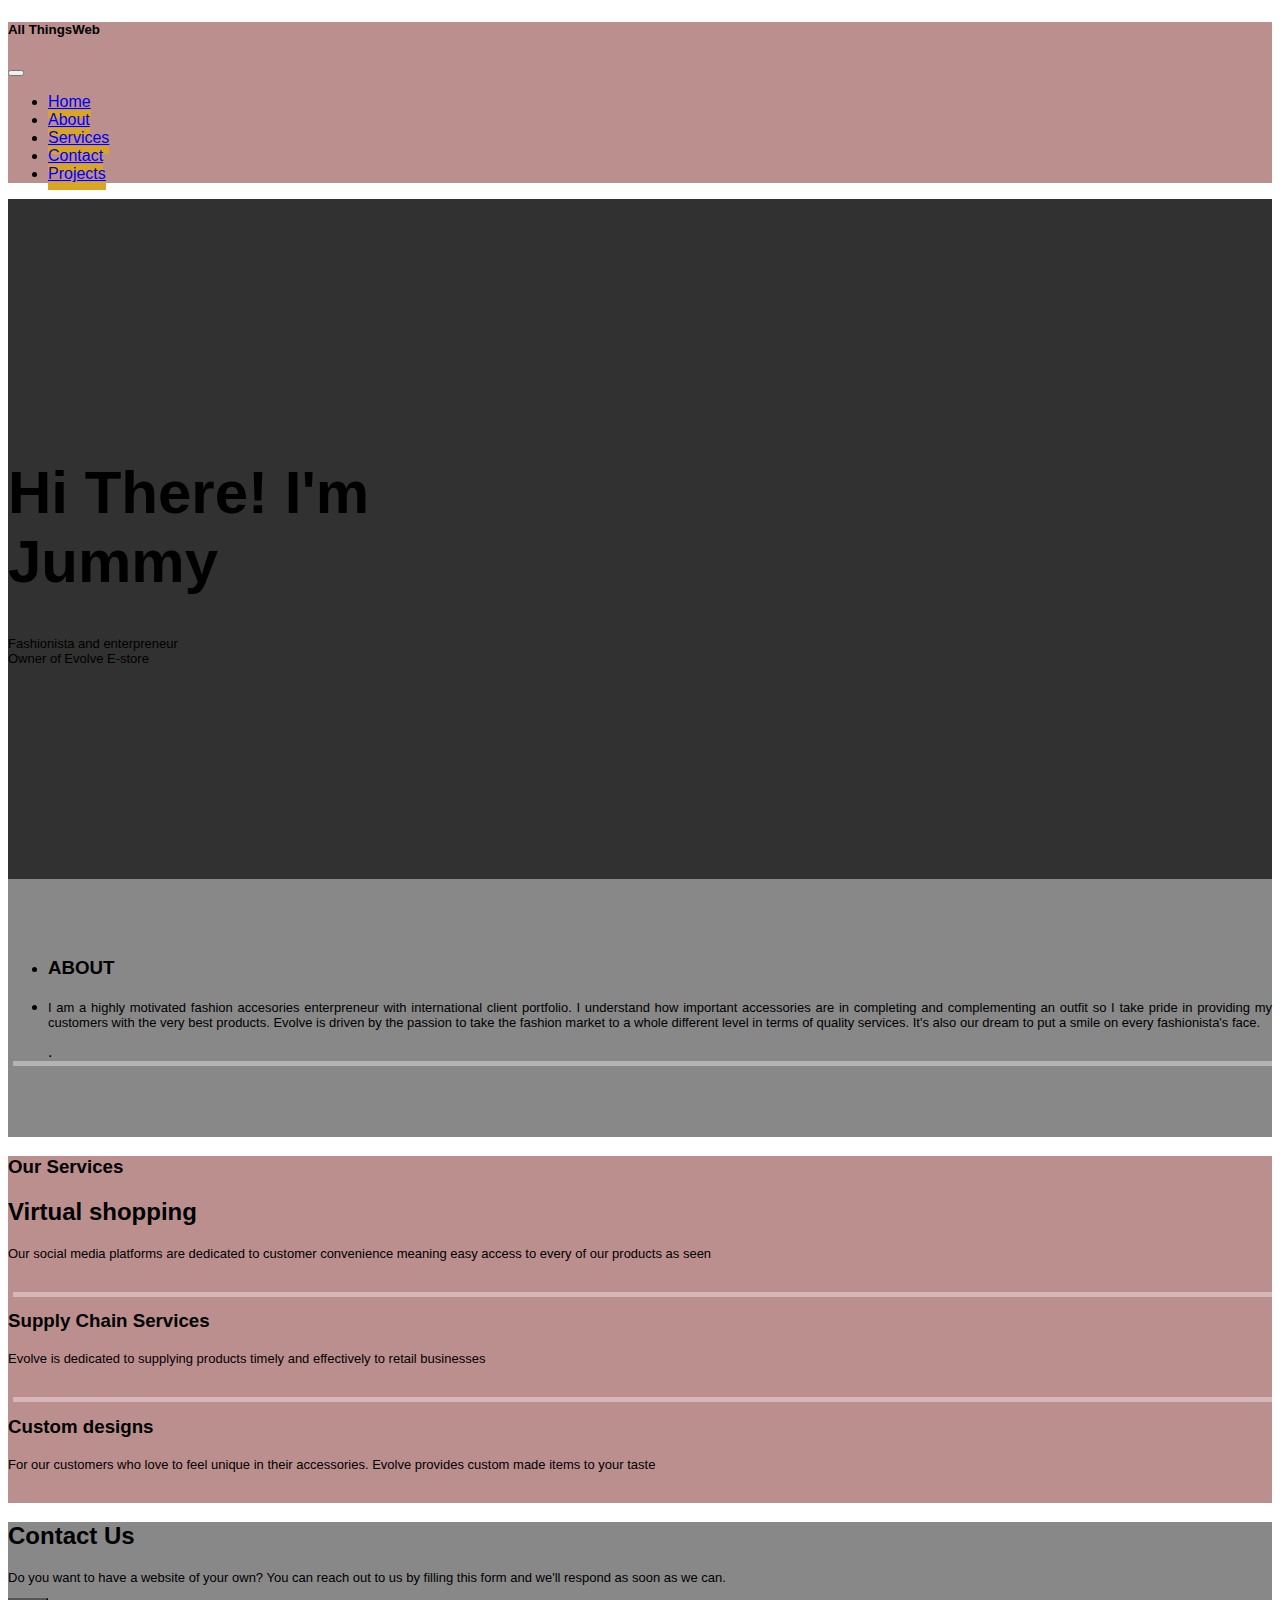
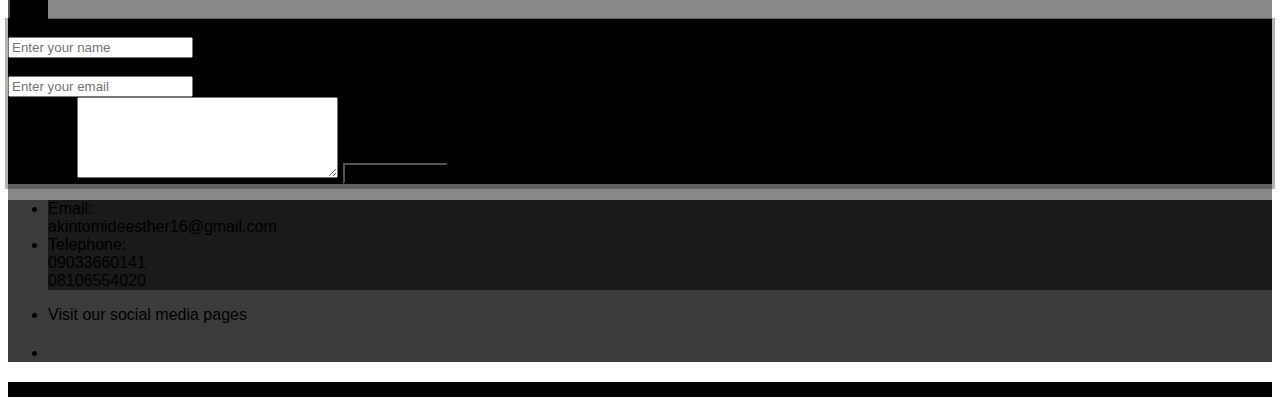
==== index.html @ da934c18 "Add files via upload" ====
<!DOCTYPE html>
<html lang="en">

<head>
    <meta charset="UTF-8">
    <meta http-equiv="X-UA-Compatible" content="IE=edge">
    <meta name="viewport" content="width=device-width, initial-scale=1.0">
    <title>My Portfolio Website</title>
    <link rel="stylesheet" href="css/bootstrap.css">
    <link rel="stylesheet" href="css/bootstrapicon.css">
    <link rel="stylesheet" href="style.css">
    <script src="js/bootstrap.js"></script>
</head>

<body>
    <!-- Navbar -->
    <nav class="navbar navbar-expand-lg p-2 navbar-dark text-warning fixed-top" id="navbar">
        <div class="container ">
            <h5 class="nav-brand"><span class="text-light">All</span> Things<span class="text-light">Web</span></h5>
            <button class="navbar-toggler" type="button" data-bs-toggle="collapse" data-bs-target="#mynav">
                <span class="navbar-toggler-icon fs-6"></span>
            </button>

            <div class="collapse navbar-collapse" id="mynav">
                <ul class="navbar-nav ms-auto fs-6">
                    <li class="nav-item px-4"><a href="#" class="nav-link active text-light hover px-3">Home</a></li>
                    <li class="nav-item px-4"><a href="#about" class="nav-link text-light hover px-3">About</a></li>
                    <li class="nav-item px-4"><a href="#services" class="nav-link text-light hover px-3">Services</a>
                    </li>
                    <li class="nav-item px-4"><a href="#contact" class="nav-link text-light hover px-3">Contact</a></li>
                    <li class="nav-item px-4"><a href="#" class="nav-link disabled text-light hover px-3">Projects</a>
                    </li>
                </ul>
            </div>
        </div>
    </nav>

    <!-- Home -->
    <section class="home2">
        <section class="p-5  text-light text-center align-items-center home" id="home">
            <div class="container ">
                <div class="row align-items-center p-5 text-center">
                    <div class="col-lg-6 align-items-center text-center">
                        <img src="img/jummy.jpeg" alt="" class="w-50 image-fluid rounded-circle img">
                    </div>
                    <div class="col-lg-6 align-items-center text-center text-lg-start pt-3 pb-3 ">
                        <h1 class="fw-bold h1" id="reduce" style="font-size: 60px;"><span class="text-warning h6">Hi
                                There! I'm</span><br> Jummy <br> </h1>
                        <p class="text-warning h6">Fashionista and enterpreneur <br> Owner of Evolve E-store</p>
                    </div>
                </div>

            </div>
        </section>
    </section>

    <!-- About -->
    <section id="about">
        <div class="container-fluid " style="background-color: rgba(2, 2, 2, 0.471);  padding: 60px 0 !important;">
            <div class=" pb-5">
                <div class=" align-items-center p-5">
                    <div class="p-md-5 align-items-center">
                        <ul class="list-group list-group-flush p-md-5 rounded " id="shadow">
                            <li class="list-group-item">
                                <h3 class="text-center m-5 fs-lg-1">ABOUT</h3>
                            </li>
                            <li class="list-group-item pt-5 p-md-5 " id="text">
                                <p>I am a highly motivated fashion accesories enterpreneur with international client portfolio. I understand how important accessories are in completing and complementing an outfit so I take pride in providing my customers with the very best products. Evolve is driven
                                  by the passion to take the fashion market to a whole different level in terms of quality services. It's also our dream to put a smile on every fashionista's face. </p>.
                            </li>
                        </ul>
                    </div>
                </div>
            </div>
        </div>


    </section>
    <!-- what we offer -->

    <section class=" pt-1 pb-3" style="background-color: rosybrown;">
        <div class="container p-5 mb-5 " id="services">
            <div class="container ">
                <h3 class="text-center text-white px-2 pb-2">Our Services</h3>

            </div>
            <div class="row g-4">
                <div class=" col-lg-4">
                    <div class="card bg-white rounded " id="shadow">
                        <div class="card-body text-center">
                            <h2 class="card-title text-warning fs-5">Virtual shopping</h2>
                            <p> Our social media platforms are dedicated to customer convenience meaning easy access to every of our products as seen
                            </p>
                            <img src="img/fa picture 8.jpg" class="w-50 mb-3 image-fluid" alt="" srcset="">


                        </div>
                    </div>
                </div>
                <div class=" col-lg-4">
                    <div class="card bg-light rounded" id="shadow">
                        <div class="card-body text-center">
                            <h3 class="card-title text-warning fs-5">Supply Chain Services</h3>
                            <p>Evolve is dedicated to supplying products timely and effectively to retail businesses </p>
                            <img src="img/fa15.jpg" class="w-50  mb-3 image-fluid" alt="" srcset="">


                        </div>
                    </div>
                </div>
                <div class="col-lg-4">
                    <div class="card bg-white rounded " id="shadow">
                        <div class="card-body text-center">
                            <h3 class="card-title text-warning fs-5">Custom designs</h3>
                            <p> For our customers who love to feel unique in their accessories. Evolve provides custom made items to your taste </p>
                            <img src="img/fa41.jpg" class=" mb-3 w-50 image-fluid" alt="" srcset="">


                        </div>
                    </div>
                </div>
            </div>

        </div>
    </section>

    <!-- contact us -->

    <section class=" align-items-end" id="contact"
        style="background-image:url(./img/FA\ picture\ 2.jpg); background-repeat: no-repeat; background-size: cover;">
        <div class="container-fluid  p-md-5 px-4 py-5  align-items-center"
            style="background-color:rgba(2, 2, 2, 0.471) ;">
            <div class="row g-4 p-4">


                <div class="col-md-8">
                    <div class="card bg-white rounded  ">

                        <div class="  card-body p-md-5 p-2 ">
                            <h2 class="card-title text-center">Contact Us</h2>
                            <p>Do you want to have a website of your own? You can reach out to us by filling this form
                                and
                                we'll respond as soon as we can.</p>
                                
                                <button type="" class="btn btn-dark text-light fw-bold mt-3 fs-6 add m-3" onclick="showMore()"
                                style="box-shadow: 0px 5px 0px px rgba(245, 245, 245, 0.893)!important; background-color: black;">Add
                            </button>
                            <div class="card rounded p-3  text-light my-2"
                                style="background-color: black;  box-shadow: 0px 2px 0px 3px rgba(0, 0, 0, 0.293);">
                                <form action="" class="fs-6">




                                    <div class="d-lg-flex align-items-center justify-content-between">
                                        <div>
                                            <label for="">Name</label>
                                            <div class="input-group py-1">
                                                <input type="text" class="form-control px-2 fs-6 "
                                                    placeholder="Enter your name">
                                            </div>

                                        </div>
                                        <div>
                                            <label for="">Email</label>
                                            <div class="input-group py-1">
                                                <input type="email" class="form-control px-2 fs-6"
                                                    placeholder="Enter your email">
                                            </div>

                                        </div>
                                    </div>
                                    <label class="pt-3">Message</label>
                                    <textarea name="" id="" cols="30" rows="5" class="form-control px-3 fs-6"
                                        placeholder="Type your message">

                                    </textarea>
                                    <button type="submit" class="btn btn-dark text-light fw-bold mt-3 fs-6"
                                        style="box-shadow: 0px 5px 0px px rgba(245, 245, 245, 0.893)!important; background-color: black;">Send
                                        Message
                                    </button>
                                   

                                   
                                    
                                    
                                </form>
                            </div>
                            <div id="createHere">

                            </div>
                        </div>

                    </div>
                </div>
                <div class="col-md-4 rounded"
                    style="background-image:url(./img/FA\ picture\ 4.jpg); background-repeat:no-repeat; background-size:cover;">
                    <div class="container-fluid text-center p-2 my-5" style="background-color: rgba(2, 2, 2, 0.571);">
                        <ul class="list-group list-group-flush">
                            <li class="list-group-item text-light fs-6"
                                style="background-color:rgba(2, 2, 2, 0.571) !important;">
                                <span class="fw-bold ">Email: </span> <br> <i class="bi bi-inbox text-danger"></i>
                                akintomideesther16@gmail.com
                            </li>
                            <li class="list-group-item text-light fs-6"
                                style="background-color:rgba(2, 2, 2, 0.571) !important;">
                                <span class="fw-bold ">Telephone: </span><br> <span class="px-2"> <i
                                        class="bi bi-telephone text-success"> </i>  09033660141 </span> <br> <i
                                    class="bi bi-whatsapp text-success"> </i>  08106554020
                            </li>


                        </ul>
                        <ul class="list-group list-group-flush rounded text-center mt-5">
                            <li class="list-group-item text-dark fw-bold bg-light fs-6">
                                Visit our social media pages
                            </li>
                            <li class="list-group-item  bg-light">
                                <h2 class="bg-white rounded py-2 px-3 d-flex justify-content-between "><a class=""
                                        href="https://www.facebook.com/profile.php?id=100073793852231" target="_blank"><i
                                            class="bi bi-facebook  "></i></a> <a
                                        href="https://instagram.com/invites/contact/?i=13flcqoh1bovv&utm_content=nzzvrnz" target="_blank"><i
                                            class="bi bi-instagram" style="color:purple ;"></i></a> <a
                                        href="https://twitter.com/Justjummy_1?t=VDemunW-vaJtETDIJoOmrg&s=09" target="_blank"><i
                                            class="bi bi-twitter "></i></a> <a href="#"><i
                                            class="bi bi-linkedin text-dark" target="_blank"></i></a></h2>
                            </li>


                        </ul>
                    </div>
                </div>
            </div>
        </div>

    </section>
    <footer class="p-1  " style="background-color: black;">
        <p class="text-center text-light text-align-center pt-2">Copyright &copy; AllThingsWeb 2022</p>
    </footer>
    <script>
          var newForm = (` <div class="row remove"><div class="col-9"></div> <div class="col-3 text-end"> <button type="" class="btn btn-dark text-light fw-bold mt-3 fs-6 remove m-2" onclick="removeForm()"
                                style="box-shadow: 0px 5px 0px px rgba(245, 245, 245, 0.893)!important; background-color: black;">Remove
                            </button></div></div>
                             <div class="card rounded p-3 my-3 text-light" style="background-color: black;  box-shadow: 0px 2px 0px 3px rgba(0, 0, 0, 0.293);">
                                <form action="" class="fs-6">


                                    


                                    <div class="d-lg-flex align-items-center justify-content-between">
                                        <div>
                                            <label for="">Name</label>
                                            <div class="input-group py-1">
                                                <input type="text" class="form-control px-2 fs-6 "
                                                    placeholder="Enter your name">
                                            </div>

                                        </div>
                                        <div>
                                            <label for="">Email</label>
                                            <div class="input-group py-1">
                                                <input type="email" class="form-control px-2 fs-6"
                                                    placeholder="Enter your email">
                                            </div>

                                        </div>
                                    </div>
                                    <label class="pt-3">Message</label>
                                    <textarea name="" id="" cols="30" rows="5" class="form-control px-3 fs-6"
                                        placeholder="Type your message">

                                    </textarea>
                                    <button type="submit" class="btn btn-dark text-light fw-bold mt-3 fs-6"
                                        style="box-shadow: 0px 5px 0px px rgba(245, 245, 245, 0.893)!important; background-color: black;">Send
                                        Message
                                    </button>
                                   

                                   
                                    
                                    
                                </form>
                            </div> `);
        function showMore() {
           
          
    document.getElementById("createHere").innerHTML += newForm ;
        }
        function removeForm(){
            document.getElementById("createHere").innerHTML = this.remove(".remove");
        }
    </script>
</body>

</html>
---- style.css ----
body{
    font-family:Arial, Helvetica, sans-serif; 
    
}
.home2{
    background-image: url(img/fa\ picture\ 12.jpg) ;
    background-repeat: no-repeat; 
    background-size: cover;
}
#navbar{
    background-color: rosybrown;
}
.hover{
    border-bottom: 8px solid goldenrod;
}

.home{
   padding: 160px 0 !important;
   background-color:rgba(0, 0, 0, 0.808) ; 
   height: 150%;
}
img{
    max-width: 90%;
}

#about{
    background-image:url(img/fa33.jpg); 
    background-size: contain;
    /* background-color: aliceblue; */
}
#text{
    text-align: justify !important;
}
@media (max-width:768px ) {
    .home{
        margin-top: 0px;
    }
    #reduce{
        font-size: 40px !important;
    }
    
   

}

@media (max-width:990px ) and (min-width:768px) {
    
    .home{
        margin-top: 0px;
    }
    #reduce{
        font-size: 50px !important;
    }
    .img{
        width: 30% !important;
    }
   

}
@media (min-width:800px)  {
    .home{
        padding: 230px 0px !important;
    }
   

}
@media (min-width:1000px)   {
    .home{
        padding: 150px 0px !important;
    }
   

}
#shadow{
    box-shadow: 5px 5px 0px 0px rgba(255, 255, 255, 0.363);
}
p {
    font-size: 13px;
}
@media (min-width:1200px)  {
    .home{
        padding: 200px 0px !important;
    }
   

}
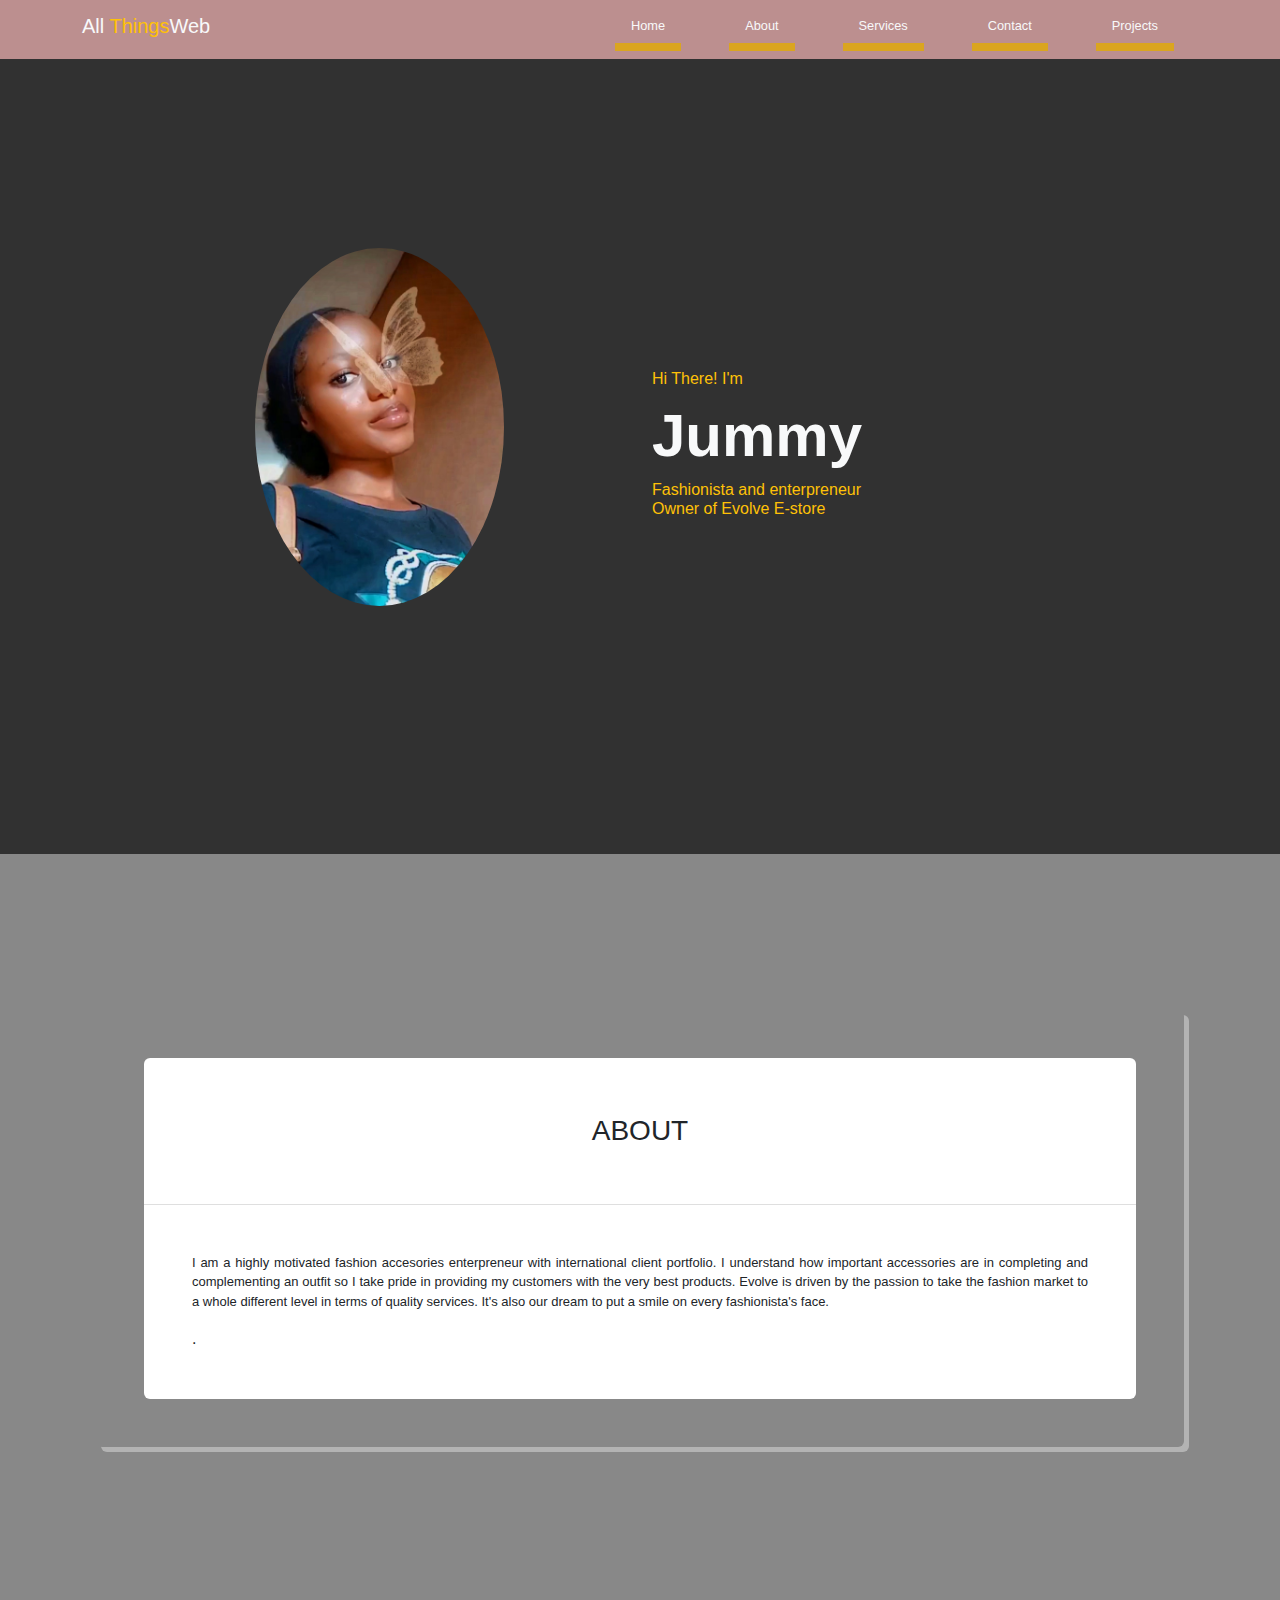
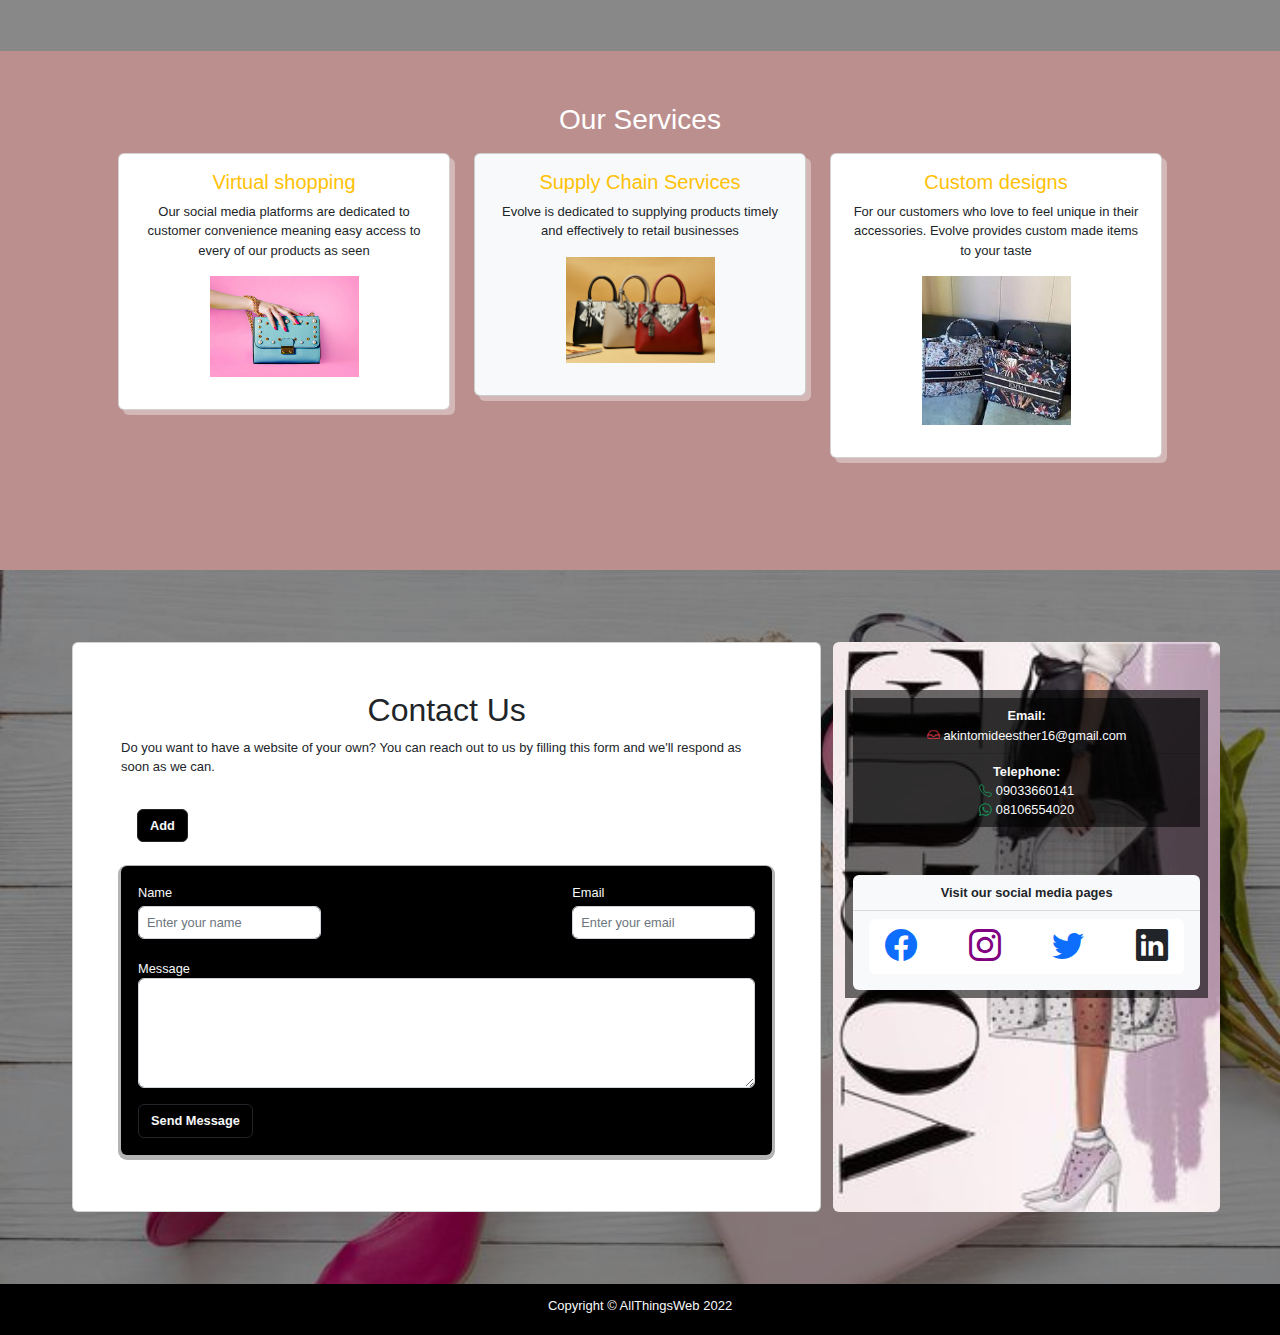
==== commit 58583582: "Update index.html" ====
--- a/index.html
+++ b/index.html
@@ -6,10 +6,10 @@
     <meta http-equiv="X-UA-Compatible" content="IE=edge">
     <meta name="viewport" content="width=device-width, initial-scale=1.0">
     <title>My Portfolio Website</title>
-    <link rel="stylesheet" href="css/bootstrap.css">
-    <link rel="stylesheet" href="css/bootstrapicon.css">
+    <link rel="stylesheet" href="bootstrap.css">
+    <link rel="stylesheet" href="bootstrapicon.css">
     <link rel="stylesheet" href="style.css">
-    <script src="js/bootstrap.js"></script>
+    <script src="bootstrap.js"></script>
 </head>
 
 <body>
@@ -41,7 +41,7 @@
             <div class="container ">
                 <div class="row align-items-center p-5 text-center">
                     <div class="col-lg-6 align-items-center text-center">
-                        <img src="img/jummy.jpeg" alt="" class="w-50 image-fluid rounded-circle img">
+                        <img src="jummy.jpeg" alt="" class="w-50 image-fluid rounded-circle img">
                     </div>
                     <div class="col-lg-6 align-items-center text-center text-lg-start pt-3 pb-3 ">
                         <h1 class="fw-bold h1" id="reduce" style="font-size: 60px;"><span class="text-warning h6">Hi
@@ -91,7 +91,7 @@
                             <h2 class="card-title text-warning fs-5">Virtual shopping</h2>
                             <p> Our social media platforms are dedicated to customer convenience meaning easy access to every of our products as seen
                             </p>
-                            <img src="img/fa picture 8.jpg" class="w-50 mb-3 image-fluid" alt="" srcset="">
+                            <img src="fa picture 8.jpg" class="w-50 mb-3 image-fluid" alt="" srcset="">
 
 
                         </div>
@@ -102,7 +102,7 @@
                         <div class="card-body text-center">
                             <h3 class="card-title text-warning fs-5">Supply Chain Services</h3>
                             <p>Evolve is dedicated to supplying products timely and effectively to retail businesses </p>
-                            <img src="img/fa15.jpg" class="w-50  mb-3 image-fluid" alt="" srcset="">
+                            <img src="fa15.jpg" class="w-50  mb-3 image-fluid" alt="" srcset="">
 
 
                         </div>
@@ -113,7 +113,7 @@
                         <div class="card-body text-center">
                             <h3 class="card-title text-warning fs-5">Custom designs</h3>
                             <p> For our customers who love to feel unique in their accessories. Evolve provides custom made items to your taste </p>
-                            <img src="img/fa41.jpg" class=" mb-3 w-50 image-fluid" alt="" srcset="">
+                            <img src="fa41.jpg" class=" mb-3 w-50 image-fluid" alt="" srcset="">
 
 
                         </div>
@@ -127,7 +127,7 @@
     <!-- contact us -->
 
     <section class=" align-items-end" id="contact"
-        style="background-image:url(./img/FA\ picture\ 2.jpg); background-repeat: no-repeat; background-size: cover;">
+        style="background-image:url(FA\ picture\ 2.jpg); background-repeat: no-repeat; background-size: cover;">
         <div class="container-fluid  p-md-5 px-4 py-5  align-items-center"
             style="background-color:rgba(2, 2, 2, 0.471) ;">
             <div class="row g-4 p-4">
@@ -194,7 +194,7 @@
                     </div>
                 </div>
                 <div class="col-md-4 rounded"
-                    style="background-image:url(./img/FA\ picture\ 4.jpg); background-repeat:no-repeat; background-size:cover;">
+                    style="background-image:url(FA\ picture\ 4.jpg); background-repeat:no-repeat; background-size:cover;">
                     <div class="container-fluid text-center p-2 my-5" style="background-color: rgba(2, 2, 2, 0.571);">
                         <ul class="list-group list-group-flush">
                             <li class="list-group-item text-light fs-6"
@@ -293,4 +293,4 @@
     </script>
 </body>
 
-</html>+</html>
--- a/bootstrapicon.css
+++ b/bootstrapicon.css
@@ -0,0 +1,1289 @@
+@import url("https://cdn.jsdelivr.net/npm/bootstrap-icons@1.3.0/font/bootstrap-icons.css");
+
+
+
+/* @font-face {
+    font-family: "bootstrap-icons";
+    src: url("./fonts/bootstrap-icons.woff?4601c71fb26c9277391ec80789bfde9c") format("woff"),
+  url("./fonts/bootstrap-icons.woff2?4601c71fb26c9277391ec80789bfde9c") format("woff2");
+  }
+  
+  [class^="bi-"]::before,
+  [class*=" bi-"]::before {
+    display: inline-block;
+    font-family: bootstrap-icons !important;
+    font-style: normal;
+    font-weight: normal !important;
+    font-variant: normal;
+    text-transform: none;
+    line-height: 1;
+    vertical-align: text-bottom;
+    -webkit-font-smoothing: antialiased;
+    -moz-osx-font-smoothing: grayscale;
+  }
+  
+  .bi-alarm-fill::before { content: "\f101"; }
+  .bi-alarm::before { content: "\f102"; }
+  .bi-align-bottom::before { content: "\f103"; }
+  .bi-align-center::before { content: "\f104"; }
+  .bi-align-end::before { content: "\f105"; }
+  .bi-align-middle::before { content: "\f106"; }
+  .bi-align-start::before { content: "\f107"; }
+  .bi-align-top::before { content: "\f108"; }
+  .bi-alt::before { content: "\f109"; }
+  .bi-app-indicator::before { content: "\f10a"; }
+  .bi-app::before { content: "\f10b"; }
+  .bi-archive-fill::before { content: "\f10c"; }
+  .bi-archive::before { content: "\f10d"; }
+  .bi-arrow-90deg-down::before { content: "\f10e"; }
+  .bi-arrow-90deg-left::before { content: "\f10f"; }
+  .bi-arrow-90deg-right::before { content: "\f110"; }
+  .bi-arrow-90deg-up::before { content: "\f111"; }
+  .bi-arrow-bar-down::before { content: "\f112"; }
+  .bi-arrow-bar-left::before { content: "\f113"; }
+  .bi-arrow-bar-right::before { content: "\f114"; }
+  .bi-arrow-bar-up::before { content: "\f115"; }
+  .bi-arrow-clockwise::before { content: "\f116"; }
+  .bi-arrow-counterclockwise::before { content: "\f117"; }
+  .bi-arrow-down-circle-fill::before { content: "\f118"; }
+  .bi-arrow-down-circle::before { content: "\f119"; }
+  .bi-arrow-down-left-circle-fill::before { content: "\f11a"; }
+  .bi-arrow-down-left-circle::before { content: "\f11b"; }
+  .bi-arrow-down-left-square-fill::before { content: "\f11c"; }
+  .bi-arrow-down-left-square::before { content: "\f11d"; }
+  .bi-arrow-down-left::before { content: "\f11e"; }
+  .bi-arrow-down-right-circle-fill::before { content: "\f11f"; }
+  .bi-arrow-down-right-circle::before { content: "\f120"; }
+  .bi-arrow-down-right-square-fill::before { content: "\f121"; }
+  .bi-arrow-down-right-square::before { content: "\f122"; }
+  .bi-arrow-down-right::before { content: "\f123"; }
+  .bi-arrow-down-short::before { content: "\f124"; }
+  .bi-arrow-down-square-fill::before { content: "\f125"; }
+  .bi-arrow-down-square::before { content: "\f126"; }
+  .bi-arrow-down-up::before { content: "\f127"; }
+  .bi-arrow-down::before { content: "\f128"; }
+  .bi-arrow-left-circle-fill::before { content: "\f129"; }
+  .bi-arrow-left-circle::before { content: "\f12a"; }
+  .bi-arrow-left-right::before { content: "\f12b"; }
+  .bi-arrow-left-short::before { content: "\f12c"; }
+  .bi-arrow-left-square-fill::before { content: "\f12d"; }
+  .bi-arrow-left-square::before { content: "\f12e"; }
+  .bi-arrow-left::before { content: "\f12f"; }
+  .bi-arrow-repeat::before { content: "\f130"; }
+  .bi-arrow-return-left::before { content: "\f131"; }
+  .bi-arrow-return-right::before { content: "\f132"; }
+  .bi-arrow-right-circle-fill::before { content: "\f133"; }
+  .bi-arrow-right-circle::before { content: "\f134"; }
+  .bi-arrow-right-short::before { content: "\f135"; }
+  .bi-arrow-right-square-fill::before { content: "\f136"; }
+  .bi-arrow-right-square::before { content: "\f137"; }
+  .bi-arrow-right::before { content: "\f138"; }
+  .bi-arrow-up-circle-fill::before { content: "\f139"; }
+  .bi-arrow-up-circle::before { content: "\f13a"; }
+  .bi-arrow-up-left-circle-fill::before { content: "\f13b"; }
+  .bi-arrow-up-left-circle::before { content: "\f13c"; }
+  .bi-arrow-up-left-square-fill::before { content: "\f13d"; }
+  .bi-arrow-up-left-square::before { content: "\f13e"; }
+  .bi-arrow-up-left::before { content: "\f13f"; }
+  .bi-arrow-up-right-circle-fill::before { content: "\f140"; }
+  .bi-arrow-up-right-circle::before { content: "\f141"; }
+  .bi-arrow-up-right-square-fill::before { content: "\f142"; }
+  .bi-arrow-up-right-square::before { content: "\f143"; }
+  .bi-arrow-up-right::before { content: "\f144"; }
+  .bi-arrow-up-short::before { content: "\f145"; }
+  .bi-arrow-up-square-fill::before { content: "\f146"; }
+  .bi-arrow-up-square::before { content: "\f147"; }
+  .bi-arrow-up::before { content: "\f148"; }
+  .bi-arrows-angle-contract::before { content: "\f149"; }
+  .bi-arrows-angle-expand::before { content: "\f14a"; }
+  .bi-arrows-collapse::before { content: "\f14b"; }
+  .bi-arrows-expand::before { content: "\f14c"; }
+  .bi-arrows-fullscreen::before { content: "\f14d"; }
+  .bi-arrows-move::before { content: "\f14e"; }
+  .bi-aspect-ratio-fill::before { content: "\f14f"; }
+  .bi-aspect-ratio::before { content: "\f150"; }
+  .bi-asterisk::before { content: "\f151"; }
+  .bi-at::before { content: "\f152"; }
+  .bi-award-fill::before { content: "\f153"; }
+  .bi-award::before { content: "\f154"; }
+  .bi-back::before { content: "\f155"; }
+  .bi-backspace-fill::before { content: "\f156"; }
+  .bi-backspace-reverse-fill::before { content: "\f157"; }
+  .bi-backspace-reverse::before { content: "\f158"; }
+  .bi-backspace::before { content: "\f159"; }
+  .bi-badge-3d-fill::before { content: "\f15a"; }
+  .bi-badge-3d::before { content: "\f15b"; }
+  .bi-badge-4k-fill::before { content: "\f15c"; }
+  .bi-badge-4k::before { content: "\f15d"; }
+  .bi-badge-8k-fill::before { content: "\f15e"; }
+  .bi-badge-8k::before { content: "\f15f"; }
+  .bi-badge-ad-fill::before { content: "\f160"; }
+  .bi-badge-ad::before { content: "\f161"; }
+  .bi-badge-ar-fill::before { content: "\f162"; }
+  .bi-badge-ar::before { content: "\f163"; }
+  .bi-badge-cc-fill::before { content: "\f164"; }
+  .bi-badge-cc::before { content: "\f165"; }
+  .bi-badge-hd-fill::before { content: "\f166"; }
+  .bi-badge-hd::before { content: "\f167"; }
+  .bi-badge-tm-fill::before { content: "\f168"; }
+  .bi-badge-tm::before { content: "\f169"; }
+  .bi-badge-vo-fill::before { content: "\f16a"; }
+  .bi-badge-vo::before { content: "\f16b"; }
+  .bi-badge-vr-fill::before { content: "\f16c"; }
+  .bi-badge-vr::before { content: "\f16d"; }
+  .bi-badge-wc-fill::before { content: "\f16e"; }
+  .bi-badge-wc::before { content: "\f16f"; }
+  .bi-bag-check-fill::before { content: "\f170"; }
+  .bi-bag-check::before { content: "\f171"; }
+  .bi-bag-dash-fill::before { content: "\f172"; }
+  .bi-bag-dash::before { content: "\f173"; }
+  .bi-bag-fill::before { content: "\f174"; }
+  .bi-bag-plus-fill::before { content: "\f175"; }
+  .bi-bag-plus::before { content: "\f176"; }
+  .bi-bag-x-fill::before { content: "\f177"; }
+  .bi-bag-x::before { content: "\f178"; }
+  .bi-bag::before { content: "\f179"; }
+  .bi-bar-chart-fill::before { content: "\f17a"; }
+  .bi-bar-chart-line-fill::before { content: "\f17b"; }
+  .bi-bar-chart-line::before { content: "\f17c"; }
+  .bi-bar-chart-steps::before { content: "\f17d"; }
+  .bi-bar-chart::before { content: "\f17e"; }
+  .bi-basket-fill::before { content: "\f17f"; }
+  .bi-basket::before { content: "\f180"; }
+  .bi-basket2-fill::before { content: "\f181"; }
+  .bi-basket2::before { content: "\f182"; }
+  .bi-basket3-fill::before { content: "\f183"; }
+  .bi-basket3::before { content: "\f184"; }
+  .bi-battery-charging::before { content: "\f185"; }
+  .bi-battery-full::before { content: "\f186"; }
+  .bi-battery-half::before { content: "\f187"; }
+  .bi-battery::before { content: "\f188"; }
+  .bi-bell-fill::before { content: "\f189"; }
+  .bi-bell::before { content: "\f18a"; }
+  .bi-bezier::before { content: "\f18b"; }
+  .bi-bezier2::before { content: "\f18c"; }
+  .bi-bicycle::before { content: "\f18d"; }
+  .bi-binoculars-fill::before { content: "\f18e"; }
+  .bi-binoculars::before { content: "\f18f"; }
+  .bi-blockquote-left::before { content: "\f190"; }
+  .bi-blockquote-right::before { content: "\f191"; }
+  .bi-book-fill::before { content: "\f192"; }
+  .bi-book-half::before { content: "\f193"; }
+  .bi-book::before { content: "\f194"; }
+  .bi-bookmark-check-fill::before { content: "\f195"; }
+  .bi-bookmark-check::before { content: "\f196"; }
+  .bi-bookmark-dash-fill::before { content: "\f197"; }
+  .bi-bookmark-dash::before { content: "\f198"; }
+  .bi-bookmark-fill::before { content: "\f199"; }
+  .bi-bookmark-heart-fill::before { content: "\f19a"; }
+  .bi-bookmark-heart::before { content: "\f19b"; }
+  .bi-bookmark-plus-fill::before { content: "\f19c"; }
+  .bi-bookmark-plus::before { content: "\f19d"; }
+  .bi-bookmark-star-fill::before { content: "\f19e"; }
+  .bi-bookmark-star::before { content: "\f19f"; }
+  .bi-bookmark-x-fill::before { content: "\f1a0"; }
+  .bi-bookmark-x::before { content: "\f1a1"; }
+  .bi-bookmark::before { content: "\f1a2"; }
+  .bi-bookmarks-fill::before { content: "\f1a3"; }
+  .bi-bookmarks::before { content: "\f1a4"; }
+  .bi-bookshelf::before { content: "\f1a5"; }
+  .bi-bootstrap-fill::before { content: "\f1a6"; }
+  .bi-bootstrap-reboot::before { content: "\f1a7"; }
+  .bi-bootstrap::before { content: "\f1a8"; }
+  .bi-border-all::before { content: "\f1a9"; }
+  .bi-border-bottom::before { content: "\f1aa"; }
+  .bi-border-center::before { content: "\f1ab"; }
+  .bi-border-inner::before { content: "\f1ac"; }
+  .bi-border-left::before { content: "\f1ad"; }
+  .bi-border-middle::before { content: "\f1ae"; }
+  .bi-border-outer::before { content: "\f1af"; }
+  .bi-border-right::before { content: "\f1b0"; }
+  .bi-border-style::before { content: "\f1b1"; }
+  .bi-border-top::before { content: "\f1b2"; }
+  .bi-border-width::before { content: "\f1b3"; }
+  .bi-border::before { content: "\f1b4"; }
+  .bi-bounding-box-circles::before { content: "\f1b5"; }
+  .bi-bounding-box::before { content: "\f1b6"; }
+  .bi-box-arrow-down-left::before { content: "\f1b7"; }
+  .bi-box-arrow-down-right::before { content: "\f1b8"; }
+  .bi-box-arrow-down::before { content: "\f1b9"; }
+  .bi-box-arrow-in-down-left::before { content: "\f1ba"; }
+  .bi-box-arrow-in-down-right::before { content: "\f1bb"; }
+  .bi-box-arrow-in-down::before { content: "\f1bc"; }
+  .bi-box-arrow-in-left::before { content: "\f1bd"; }
+  .bi-box-arrow-in-right::before { content: "\f1be"; }
+  .bi-box-arrow-in-up-left::before { content: "\f1bf"; }
+  .bi-box-arrow-in-up-right::before { content: "\f1c0"; }
+  .bi-box-arrow-in-up::before { content: "\f1c1"; }
+  .bi-box-arrow-left::before { content: "\f1c2"; }
+  .bi-box-arrow-right::before { content: "\f1c3"; }
+  .bi-box-arrow-up-left::before { content: "\f1c4"; }
+  .bi-box-arrow-up-right::before { content: "\f1c5"; }
+  .bi-box-arrow-up::before { content: "\f1c6"; }
+  .bi-box-seam::before { content: "\f1c7"; }
+  .bi-box::before { content: "\f1c8"; }
+  .bi-braces::before { content: "\f1c9"; }
+  .bi-bricks::before { content: "\f1ca"; }
+  .bi-briefcase-fill::before { content: "\f1cb"; }
+  .bi-briefcase::before { content: "\f1cc"; }
+  .bi-brightness-alt-high-fill::before { content: "\f1cd"; }
+  .bi-brightness-alt-high::before { content: "\f1ce"; }
+  .bi-brightness-alt-low-fill::before { content: "\f1cf"; }
+  .bi-brightness-alt-low::before { content: "\f1d0"; }
+  .bi-brightness-high-fill::before { content: "\f1d1"; }
+  .bi-brightness-high::before { content: "\f1d2"; }
+  .bi-brightness-low-fill::before { content: "\f1d3"; }
+  .bi-brightness-low::before { content: "\f1d4"; }
+  .bi-broadcast-pin::before { content: "\f1d5"; }
+  .bi-broadcast::before { content: "\f1d6"; }
+  .bi-brush-fill::before { content: "\f1d7"; }
+  .bi-brush::before { content: "\f1d8"; }
+  .bi-bucket-fill::before { content: "\f1d9"; }
+  .bi-bucket::before { content: "\f1da"; }
+  .bi-bug-fill::before { content: "\f1db"; }
+  .bi-bug::before { content: "\f1dc"; }
+  .bi-building::before { content: "\f1dd"; }
+  .bi-bullseye::before { content: "\f1de"; }
+  .bi-calculator-fill::before { content: "\f1df"; }
+  .bi-calculator::before { content: "\f1e0"; }
+  .bi-calendar-check-fill::before { content: "\f1e1"; }
+  .bi-calendar-check::before { content: "\f1e2"; }
+  .bi-calendar-date-fill::before { content: "\f1e3"; }
+  .bi-calendar-date::before { content: "\f1e4"; }
+  .bi-calendar-day-fill::before { content: "\f1e5"; }
+  .bi-calendar-day::before { content: "\f1e6"; }
+  .bi-calendar-event-fill::before { content: "\f1e7"; }
+  .bi-calendar-event::before { content: "\f1e8"; }
+  .bi-calendar-fill::before { content: "\f1e9"; }
+  .bi-calendar-minus-fill::before { content: "\f1ea"; }
+  .bi-calendar-minus::before { content: "\f1eb"; }
+  .bi-calendar-month-fill::before { content: "\f1ec"; }
+  .bi-calendar-month::before { content: "\f1ed"; }
+  .bi-calendar-plus-fill::before { content: "\f1ee"; }
+  .bi-calendar-plus::before { content: "\f1ef"; }
+  .bi-calendar-range-fill::before { content: "\f1f0"; }
+  .bi-calendar-range::before { content: "\f1f1"; }
+  .bi-calendar-week-fill::before { content: "\f1f2"; }
+  .bi-calendar-week::before { content: "\f1f3"; }
+  .bi-calendar-x-fill::before { content: "\f1f4"; }
+  .bi-calendar-x::before { content: "\f1f5"; }
+  .bi-calendar::before { content: "\f1f6"; }
+  .bi-calendar2-check-fill::before { content: "\f1f7"; }
+  .bi-calendar2-check::before { content: "\f1f8"; }
+  .bi-calendar2-date-fill::before { content: "\f1f9"; }
+  .bi-calendar2-date::before { content: "\f1fa"; }
+  .bi-calendar2-day-fill::before { content: "\f1fb"; }
+  .bi-calendar2-day::before { content: "\f1fc"; }
+  .bi-calendar2-event-fill::before { content: "\f1fd"; }
+  .bi-calendar2-event::before { content: "\f1fe"; }
+  .bi-calendar2-fill::before { content: "\f1ff"; }
+  .bi-calendar2-minus-fill::before { content: "\f200"; }
+  .bi-calendar2-minus::before { content: "\f201"; }
+  .bi-calendar2-month-fill::before { content: "\f202"; }
+  .bi-calendar2-month::before { content: "\f203"; }
+  .bi-calendar2-plus-fill::before { content: "\f204"; }
+  .bi-calendar2-plus::before { content: "\f205"; }
+  .bi-calendar2-range-fill::before { content: "\f206"; }
+  .bi-calendar2-range::before { content: "\f207"; }
+  .bi-calendar2-week-fill::before { content: "\f208"; }
+  .bi-calendar2-week::before { content: "\f209"; }
+  .bi-calendar2-x-fill::before { content: "\f20a"; }
+  .bi-calendar2-x::before { content: "\f20b"; }
+  .bi-calendar2::before { content: "\f20c"; }
+  .bi-calendar3-event-fill::before { content: "\f20d"; }
+  .bi-calendar3-event::before { content: "\f20e"; }
+  .bi-calendar3-fill::before { content: "\f20f"; }
+  .bi-calendar3-range-fill::before { content: "\f210"; }
+  .bi-calendar3-range::before { content: "\f211"; }
+  .bi-calendar3-week-fill::before { content: "\f212"; }
+  .bi-calendar3-week::before { content: "\f213"; }
+  .bi-calendar3::before { content: "\f214"; }
+  .bi-calendar4-event::before { content: "\f215"; }
+  .bi-calendar4-range::before { content: "\f216"; }
+  .bi-calendar4-week::before { content: "\f217"; }
+  .bi-calendar4::before { content: "\f218"; }
+  .bi-camera-fill::before { content: "\f219"; }
+  .bi-camera-reels-fill::before { content: "\f21a"; }
+  .bi-camera-reels::before { content: "\f21b"; }
+  .bi-camera-video-fill::before { content: "\f21c"; }
+  .bi-camera-video-off-fill::before { content: "\f21d"; }
+  .bi-camera-video-off::before { content: "\f21e"; }
+  .bi-camera-video::before { content: "\f21f"; }
+  .bi-camera::before { content: "\f220"; }
+  .bi-camera2::before { content: "\f221"; }
+  .bi-capslock-fill::